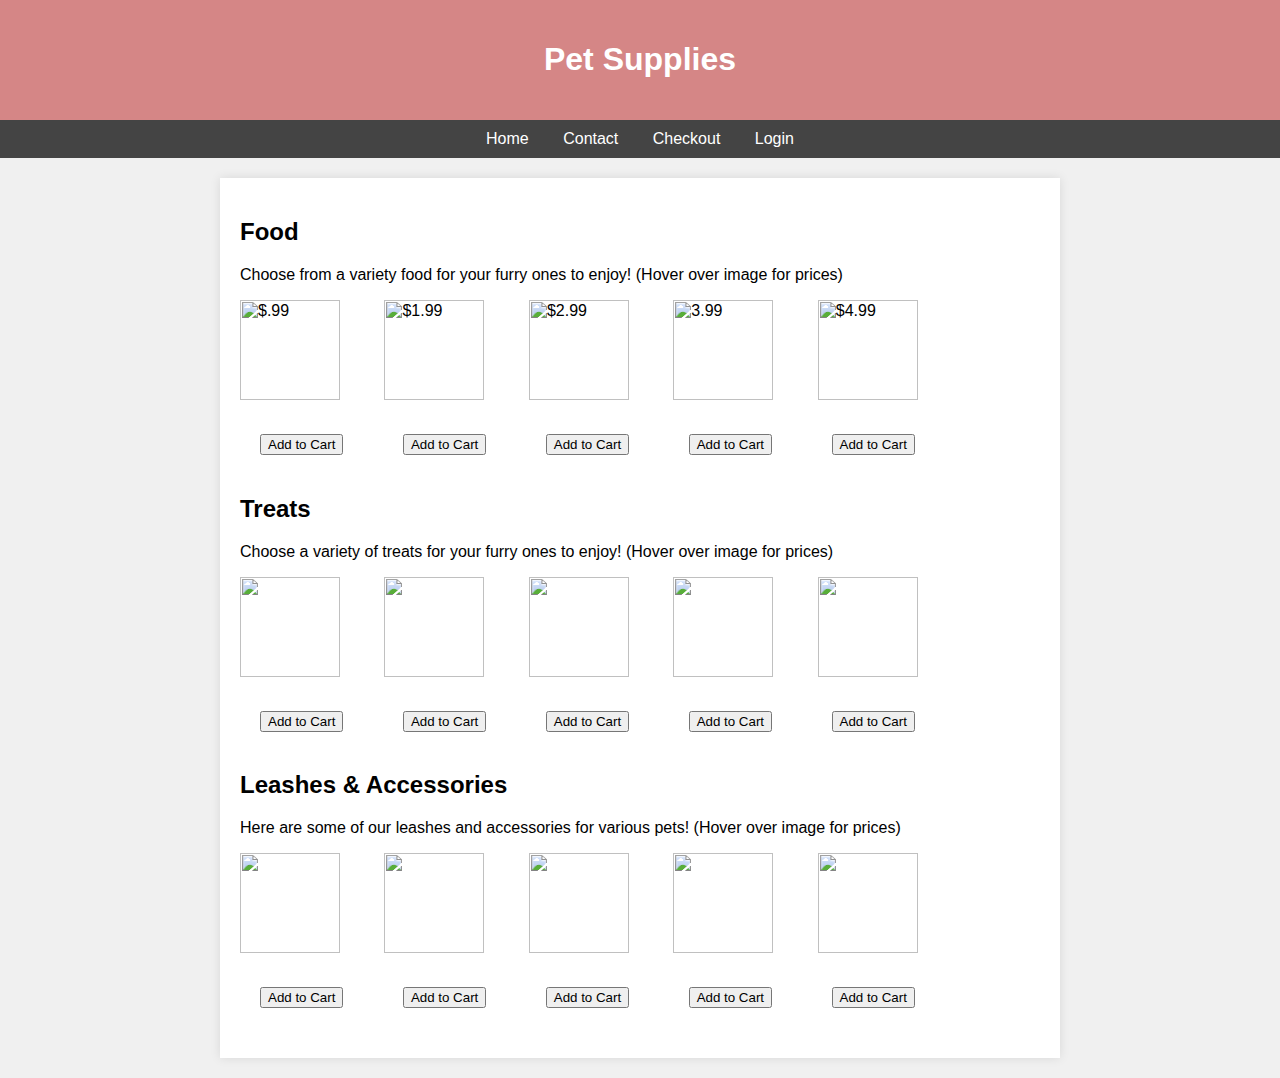
==== petSupplies.html @ a42f48a6 "Add files via upload" ====
<!DOCTYPE html>
<html>
    <head>
        <meta charset="UTF-8">
        <title>My Pet Supplies</title>
    
    </head>
    <body>
        <header>
        <h1>Pet Supplies</h1>
        </header>
        <nav>
        <a href="projectPet.html">Home</a>
        <a href="#contact">Contact</a>
        <a href="checkout.html">Checkout</a>
        <a href="login.html">Login</a>
        </nav>
        <div class="container">
        
        <section id="Food">
            <h2>Food</h2>
            <p>Choose from a variety food for your furry ones to enjoy! (Hover over image for prices)</p>


            <img src="./catalog/candycane.png" id="food" title="$.99">
            <img src="./catalog/biscuit.png" id="food" title="$1.99">
            <img src="./catalog/catt.png" id="food" title="$2.99">
            <img src="./catalog/fly.png" id="food" title="3.99">
            <img src="./catalog/gator.png" id="food" title="$4.99">
           
        </section>
        
        <section id="cartButton">
            <button id="button">Add to Cart</button>
            <button id="button">Add to Cart</button>
            <button id="button">Add to Cart</button>
            <button id="button">Add to Cart</button>
            <button id="button1">Add to Cart</button>
           
        </section>
        <section id="Treats">
            <h2>Treats</h2>
            <p>Choose a variety of treats for your furry ones to enjoy! (Hover over image for prices)</p>
            <img src="./catalog/treat1.png" id="treats">
            <img src="./catalog/treat2.png" id="treats">
            <img src="./catalog/treat3.png" id="treats">
            <img src="./catalog/treat4.png" id="treats">
            <img src="./catalog/treat5.png" id="treats">
        </section>
        <section id="cartButton">
            <button id="button">Add to Cart</button>
            <button id="button">Add to Cart</button>
            <button id="button">Add to Cart</button>
            <button id="button">Add to Cart</button>
            <button id="button">Add to Cart</button>
        </section>
        <section id="Accessories">
            <h2>Leashes & Accessories</h2>
            <p>Here are some of our leashes and accessories for various pets! (Hover over image for prices)</p>
            <img src="./catalog/accessorie1.png" id="accessories">
            <img src="./catalog/accessorie2.png" id="accessories">
            <img src="./catalog/accessorie3.png" id="accessories">
            <img src="./catalog/accessorie4.png" id="accessories">
            <img src="./catalog/accessorie5.png" id="accessories">
        </section>
        <section id="cartButton">
            <button id="button">Add to Cart</button>
            <button id="button">Add to Cart</button>
            <button id="button">Add to Cart</button>
            <button id="button">Add to Cart</button>
            <button id="button">Add to Cart</button>
        </section>
        
        
        </div>
     <link rel="stylesheet" href="styler.css">
        <script src="checkout.js"></script>
    </body>
</html>
---- styler.css ----
/* Add CSS styles here to customize your website's appearance */
        body {
            font-family: Arial, sans-serif;
            background-color: #f0f0f0;
            margin: 0;
            padding: 0;
        }

        header {
            background-color: #d58686;
            color: #fff;
            text-align: center;
            padding: 20px;
        }

        nav {
            background-color: #444;
            text-align: center;
            padding: 10px;
            
        }

        nav a {
            color: #fff;
            text-decoration: none;
            margin: 0 15px;
        }

        nav a:hover {
            text-decoration: underline;
        }

        .container {
            max-width: 800px;
            margin: 20px auto;
            padding: 20px;
            background-color: #fff;
            box-shadow: 0 0 10px rgba(0, 0, 0, 0.1);
        }

        #pup
        {
            margin: 5px;
            border-radius: 10px;
        }

        #catt
        {
            width: 300px;
            height: 400px;
        }
        #food, #treats, #accessories
        {
            height: 100px;
            width: 100px;
            margin-right: 40px;
            
            
        }
        #cartButton
        {
            padding: 20px;
            margin: 10px auto;
            right: 10px;
           
        }

        #button
        {
            right: 10px;
            margin-right: 55px;
        }
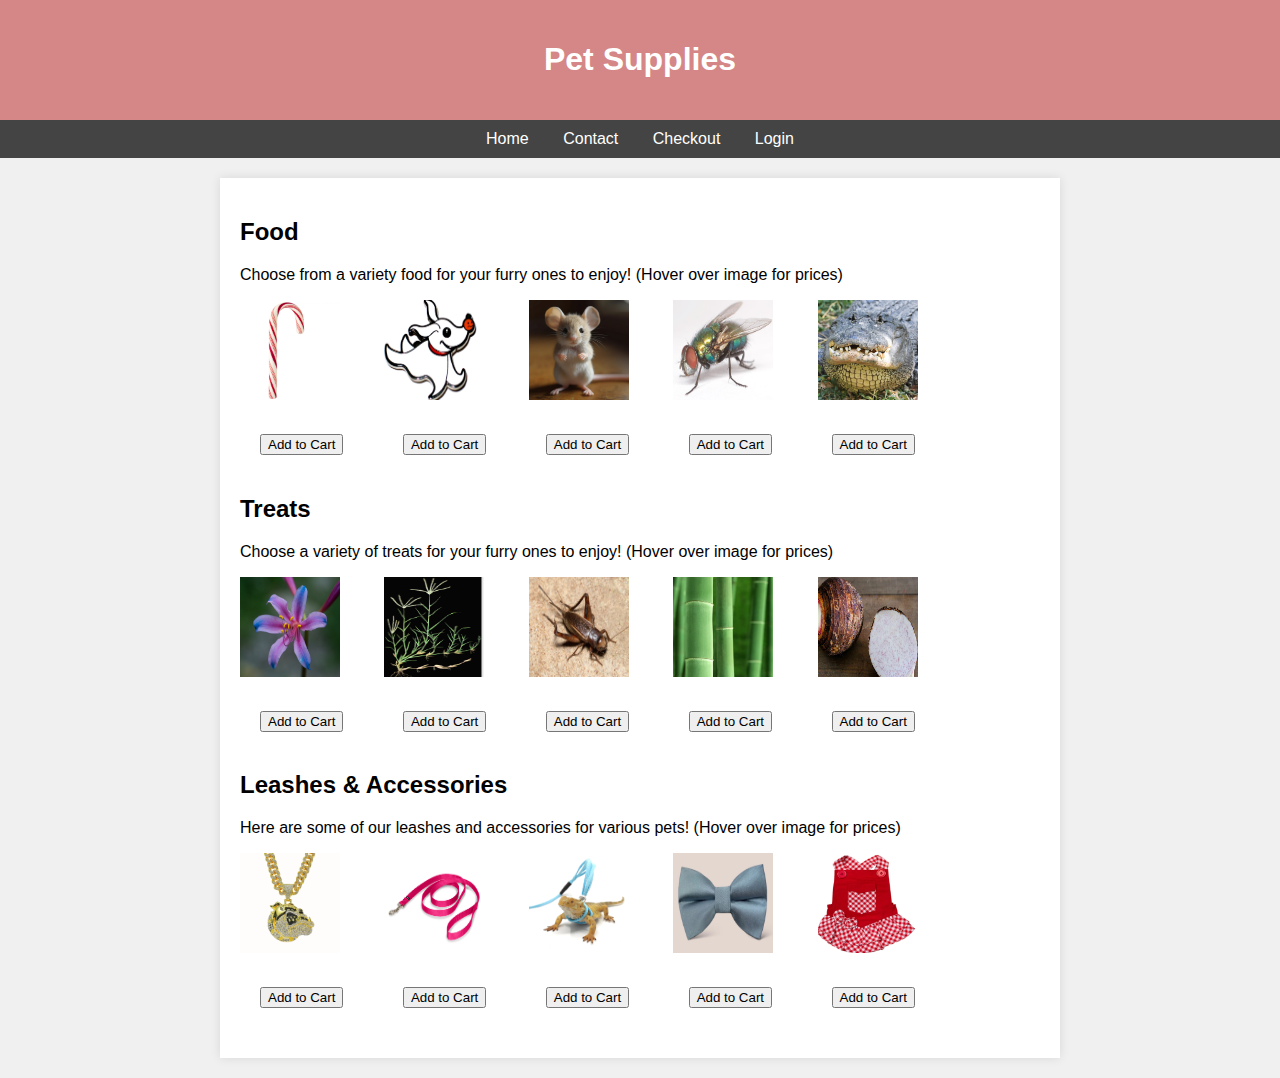
==== commit d6283f0f: "Update petSupplies.html" ====
--- a/petSupplies.html
+++ b/petSupplies.html
@@ -22,11 +22,11 @@
             <p>Choose from a variety food for your furry ones to enjoy! (Hover over image for prices)</p>
 
 
-            <img src="./catalog/candycane.png" id="food" title="$.99">
-            <img src="./catalog/biscuit.png" id="food" title="$1.99">
-            <img src="./catalog/catt.png" id="food" title="$2.99">
-            <img src="./catalog/fly.png" id="food" title="3.99">
-            <img src="./catalog/gator.png" id="food" title="$4.99">
+            <img src="candycane.png" id="food" title="$.99">
+            <img src="biscuit.png" id="food" title="$1.99">
+            <img src="catt.png" id="food" title="$2.99">
+            <img src="fly.png" id="food" title="3.99">
+            <img src="gator.png" id="food" title="$4.99">
            
         </section>
         
@@ -41,11 +41,11 @@
         <section id="Treats">
             <h2>Treats</h2>
             <p>Choose a variety of treats for your furry ones to enjoy! (Hover over image for prices)</p>
-            <img src="./catalog/treat1.png" id="treats">
-            <img src="./catalog/treat2.png" id="treats">
-            <img src="./catalog/treat3.png" id="treats">
-            <img src="./catalog/treat4.png" id="treats">
-            <img src="./catalog/treat5.png" id="treats">
+            <img src="treat1.png" id="treats">
+            <img src="treat2.png" id="treats">
+            <img src="treat3.png" id="treats">
+            <img src="treat4.png" id="treats">
+            <img src="treat5.png" id="treats">
         </section>
         <section id="cartButton">
             <button id="button">Add to Cart</button>
@@ -57,11 +57,11 @@
         <section id="Accessories">
             <h2>Leashes & Accessories</h2>
             <p>Here are some of our leashes and accessories for various pets! (Hover over image for prices)</p>
-            <img src="./catalog/accessorie1.png" id="accessories">
-            <img src="./catalog/accessorie2.png" id="accessories">
-            <img src="./catalog/accessorie3.png" id="accessories">
-            <img src="./catalog/accessorie4.png" id="accessories">
-            <img src="./catalog/accessorie5.png" id="accessories">
+            <img src="accessorie1.png" id="accessories">
+            <img src="accessorie2.png" id="accessories">
+            <img src="accessorie3.png" id="accessories">
+            <img src="accessorie4.png" id="accessories">
+            <img src="accessorie5.png" id="accessories">
         </section>
         <section id="cartButton">
             <button id="button">Add to Cart</button>
@@ -76,4 +76,4 @@
      <link rel="stylesheet" href="styler.css">
         <script src="checkout.js"></script>
     </body>
-</html>+</html>
